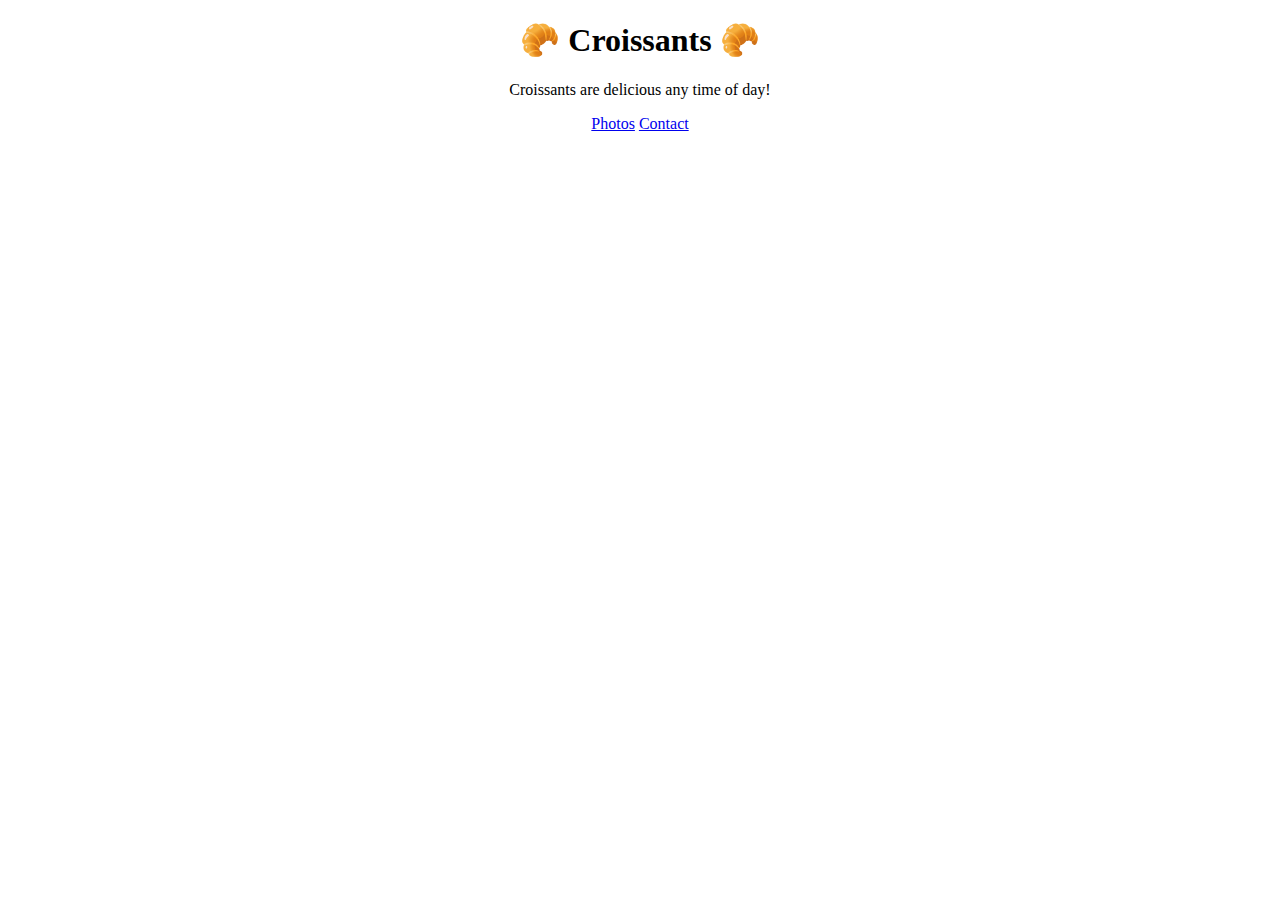
==== index.html @ 7b7da743 "created initial file structure" ====
<!DOCTYPE html>
<html lang="en">
  <head>
    <meta charset="UTF-8" />
    <meta http-equiv="X-UA-Compatible" content="IE=edge" />
    <meta name="viewport" content="width=device-width, initial-scale=1.0" />
    <link rel="stylesheet" href="/css/styles.css" />
    <title>Document</title>
  </head>
  <body>
    <h1>🥐 Croissants 🥐</h1>
    <p>Croissants are delicious any time of day!</p>
    <a href="/photo.html">Photos</a>
    <a href="/contact.html">Contact</a>
  </body>
</html>
---- css/styles.css ----
body {
  text-align: center;
}
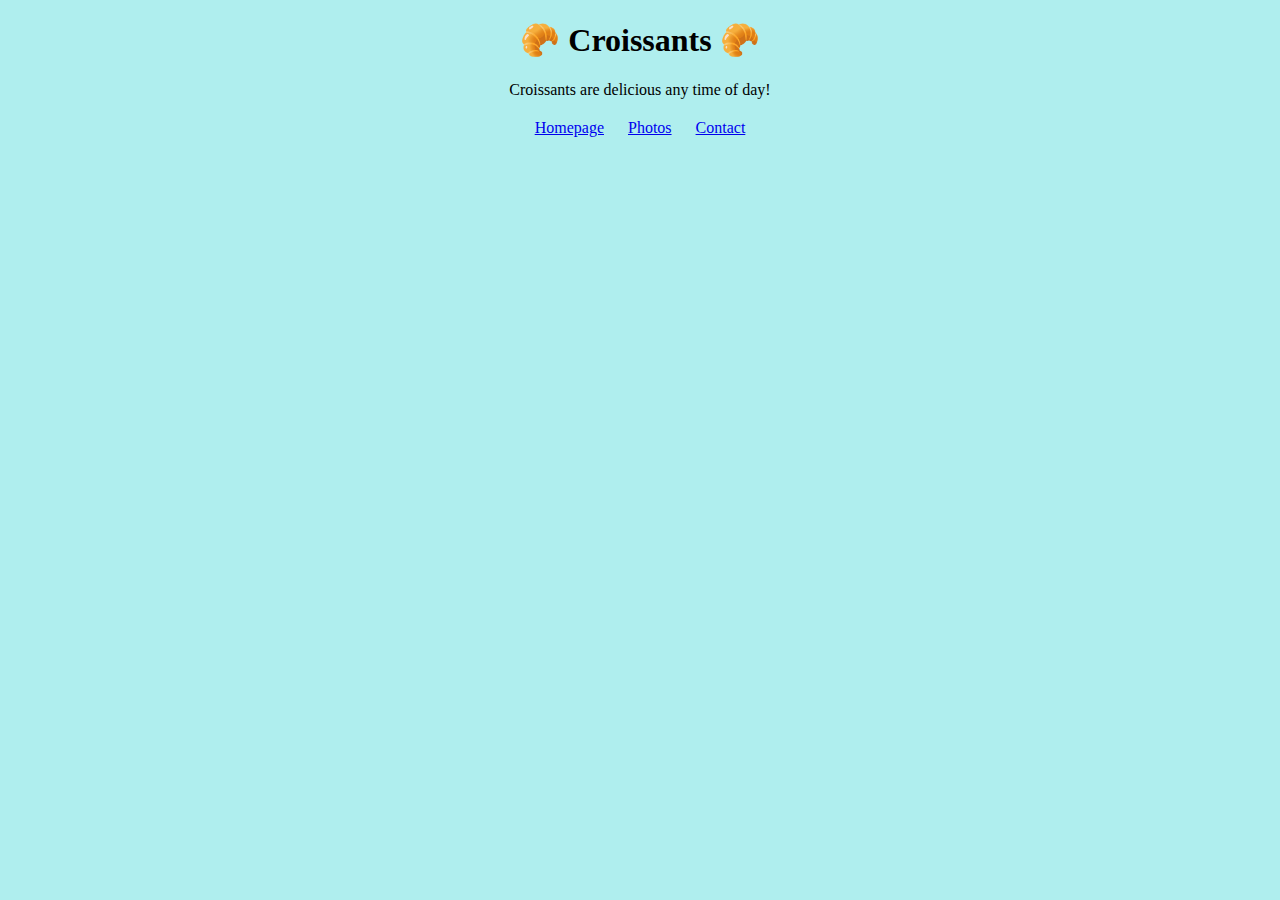
==== commit d64603f4: "added SEO" ====
--- a/index.html
+++ b/index.html
@@ -2,15 +2,22 @@
 <html lang="en">
   <head>
     <meta charset="UTF-8" />
+    <meta
+      name="description"
+      content="Croissant.food is the website for croissant lovers."
+    />
     <meta http-equiv="X-UA-Compatible" content="IE=edge" />
     <meta name="viewport" content="width=device-width, initial-scale=1.0" />
     <link rel="stylesheet" href="/css/styles.css" />
-    <title>Document</title>
+    <title>Croissant.food</title>
   </head>
   <body>
     <h1>🥐 Croissants 🥐</h1>
     <p>Croissants are delicious any time of day!</p>
-    <a href="/photo.html">Photos</a>
-    <a href="/contact.html">Contact</a>
+    <footer>
+      <a href="/">Homepage</a>
+      <a href="/photo.html">Photos</a>
+      <a href="/contact.html">Contact</a>
+    </footer>
   </body>
 </html>
--- a/css/styles.css
+++ b/css/styles.css
@@ -1,3 +1,12 @@
 body {
   text-align: center;
+  background-color: paleturquoise;
 }
+
+footer {
+  margin-top: 20px;
+}
+
+a {
+  margin: 0 10px;
+}
